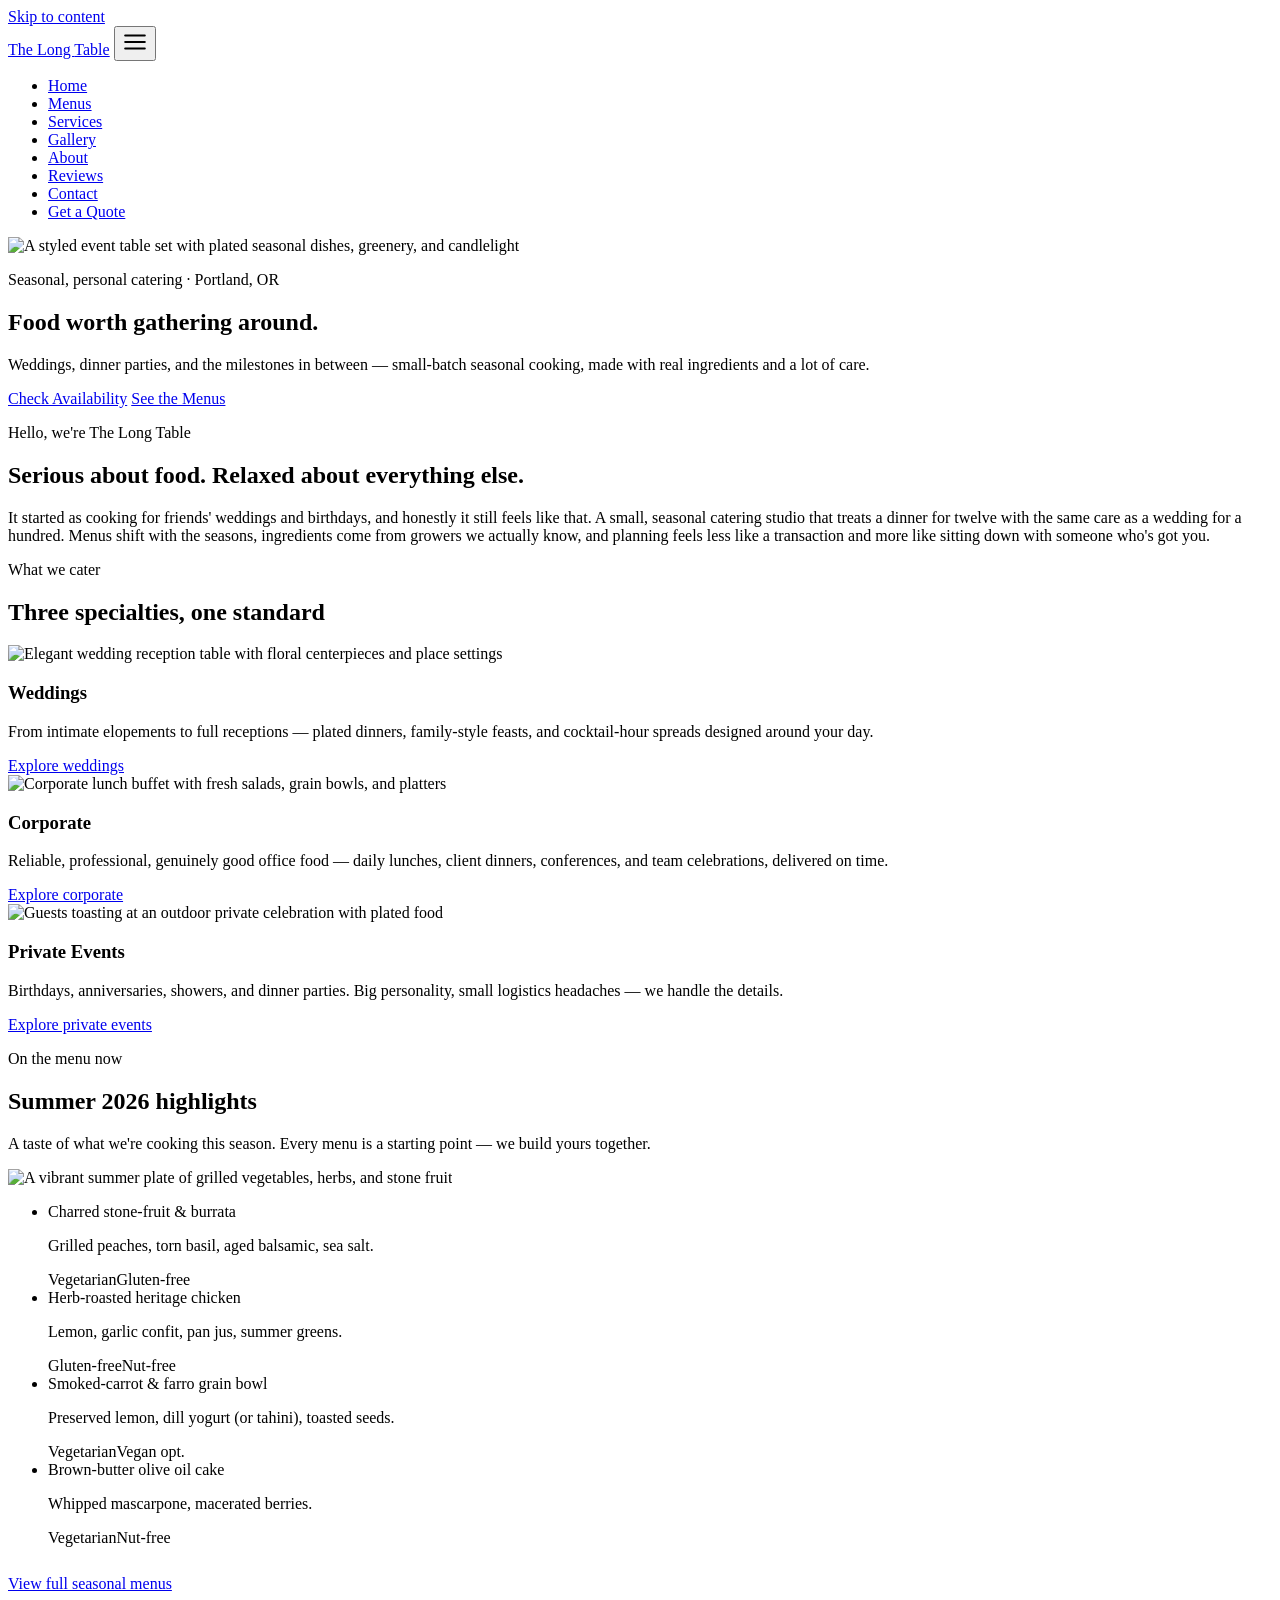
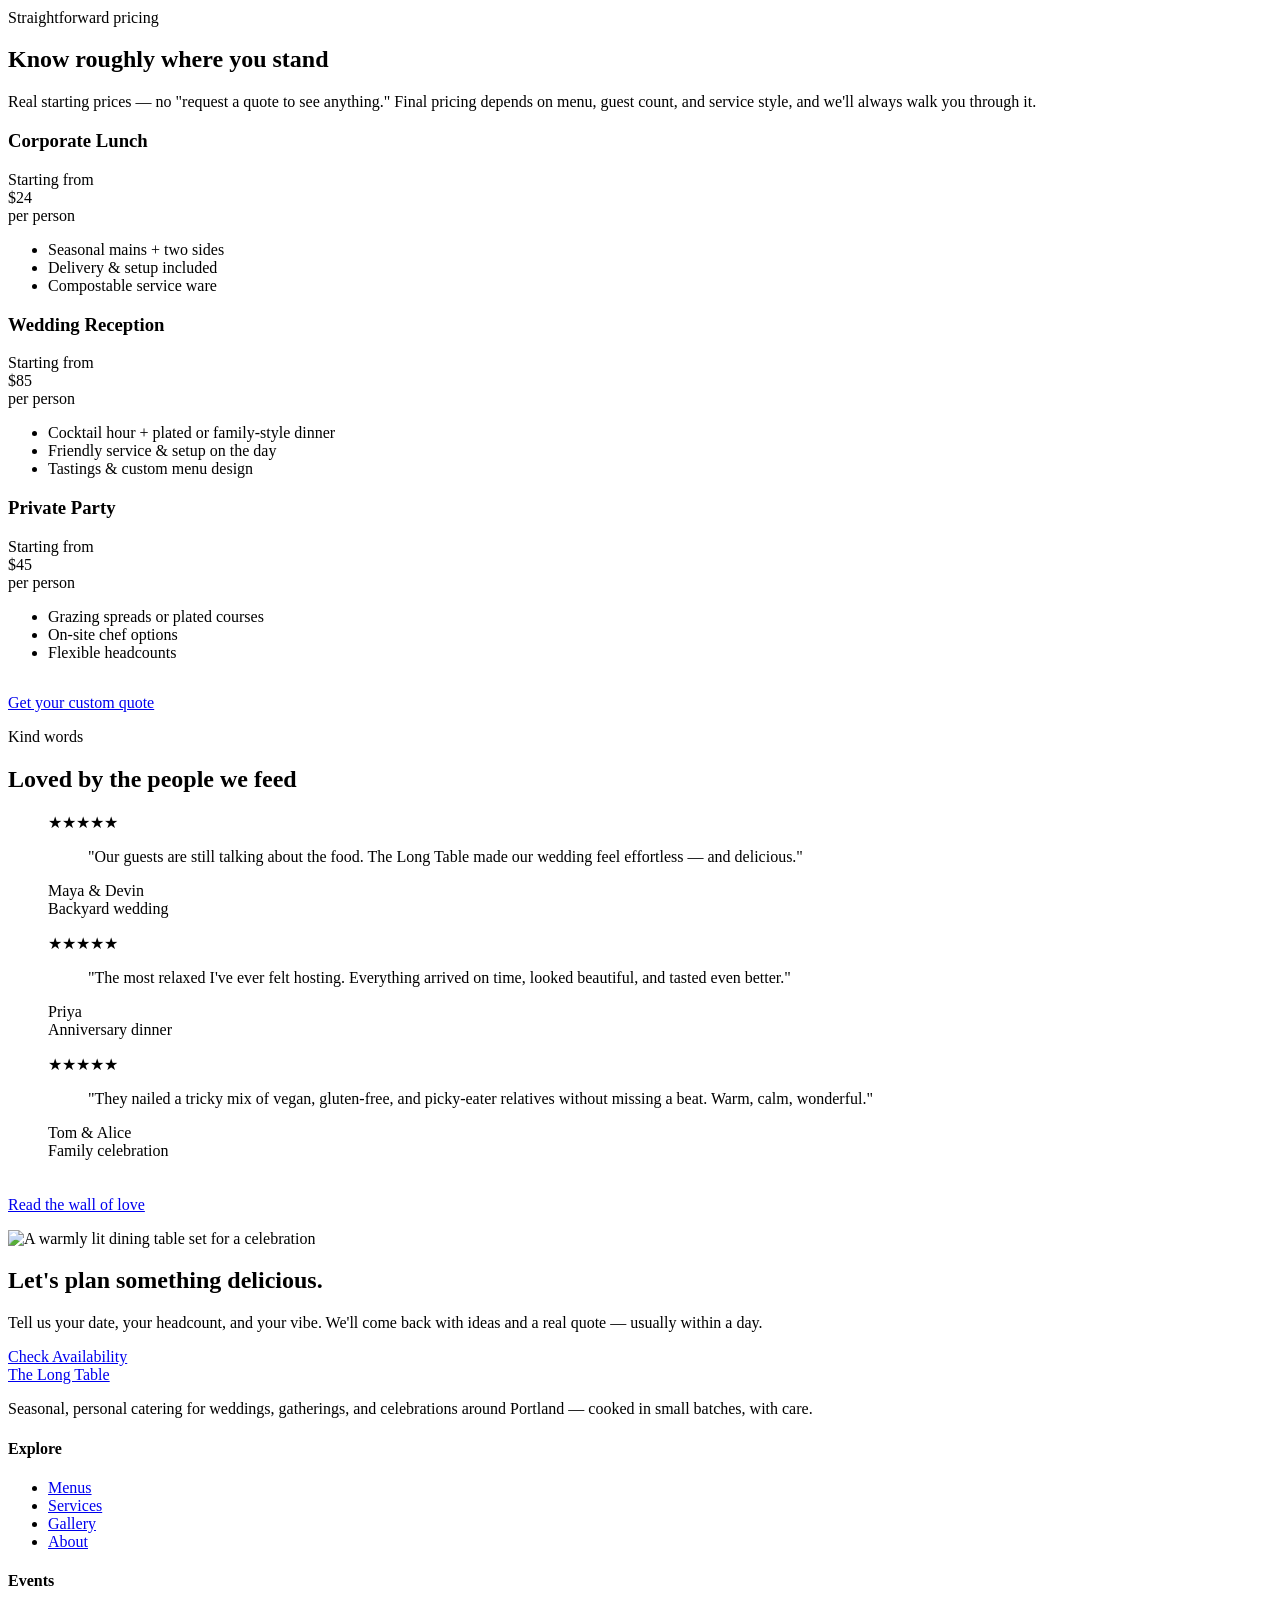
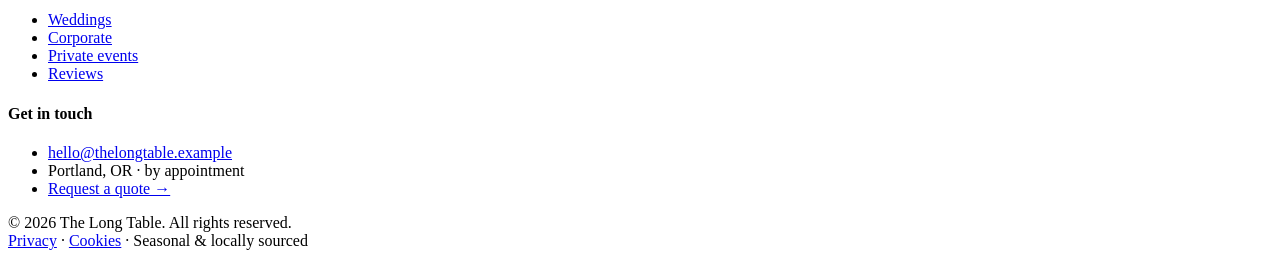
==== index.html @ b8d9b35b "Add files via upload" ====
<!DOCTYPE html>
<html lang="en" data-theme="earthy">
<head>
  <meta charset="UTF-8" />
  <meta name="viewport" content="width=device-width, initial-scale=1.0" />
  <title>The Long Table | Seasonal Catering for Weddings &amp; Gatherings</title>
  <meta name="description" content="The Long Table is a small, seasonal catering studio in Portland cooking for weddings, gatherings, and celebrations. Locally sourced menus, cooked in small batches with care. Get a quote today." />
  <link rel="canonical" href="https://www.thelongtable.example/" />

  <!-- Open Graph / social -->
  <meta property="og:title" content="The Long Table — Seasonal Catering" />
  <meta property="og:description" content="A small, seasonal catering studio cooking for weddings, gatherings, and celebrations around Portland." />
  <meta property="og:type" content="website" />
  <meta property="og:image" content="https://images.unsplash.com/photo-1555939594-58d7cb561ad1?auto=format&fit=crop&w=1200&q=70" />

  <!-- Fonts: preconnect then load display serif + sans body -->
  <link rel="preconnect" href="https://fonts.googleapis.com" />
  <link rel="preconnect" href="https://fonts.gstatic.com" crossorigin />
  <link href="https://fonts.googleapis.com/css2?family=Playfair+Display:wght@500;600;700&family=Montserrat:wght@400;500;600&display=swap" rel="stylesheet" />
  <link rel="icon" href="favicon.svg" type="image/svg+xml" />
  <link rel="stylesheet" href="css/styles.css" />

  <!-- SEO: LocalBusiness structured data -->
  <script type="application/ld+json">
  {
    "@context": "https://schema.org",
    "@type": "CateringService",
    "name": "The Long Table",
    "description": "A small, seasonal catering studio cooking for weddings, gatherings, and celebrations around Portland.",
    "image": "https://images.unsplash.com/photo-1555939594-58d7cb561ad1?auto=format&fit=crop&w=1200&q=70",
    "url": "https://www.thelongtable.example/",
    "email": "hello@thelongtable.example",
    "priceRange": "$$",
    "address": {
      "@type": "PostalAddress",
      "addressLocality": "Portland",
      "addressRegion": "OR",
      "addressCountry": "US"
    },
    "servesCuisine": ["Seasonal", "Mediterranean", "Modern American"],
    "areaServed": "Greater Portland metro"
  }
  </script>
</head>
<body>
  <a class="skip-link" href="#main">Skip to content</a>

  <!-- ================= HEADER / STICKY NAV ================= -->
  <header class="site-header">
    <div class="container">
      <nav class="nav" aria-label="Primary">
        <a href="index.html" class="brand">The Long <span>Table</span></a>
        <button class="nav-toggle" aria-label="Toggle menu" aria-expanded="false" aria-controls="nav-links">
          <svg width="26" height="26" viewBox="0 0 24 24" fill="none" stroke="currentColor" stroke-width="2" stroke-linecap="round"><line x1="3" y1="6" x2="21" y2="6"/><line x1="3" y1="12" x2="21" y2="12"/><line x1="3" y1="18" x2="21" y2="18"/></svg>
        </button>
        <ul class="nav-links" id="nav-links">
          <li><a href="index.html" aria-current="page">Home</a></li>
          <li><a href="menus.html">Menus</a></li>
          <li><a href="services.html">Services</a></li>
          <li><a href="gallery.html">Gallery</a></li>
          <li><a href="about.html">About</a></li>
          <li><a href="testimonials.html">Reviews</a></li>
          <li><a href="contact.html">Contact</a></li>
          <li class="nav-cta"><a class="btn btn--primary" href="contact.html">Get a Quote</a></li>
        </ul>
      </nav>
    </div>
  </header>

  <main id="main">
    <!-- ================= HERO ================= -->
    <section class="hero">
      <img
        class="hero__img"
        src="https://images.unsplash.com/photo-1555244162-803834f70033?auto=format&fit=crop&w=2000&q=70"
        alt="A styled event table set with plated seasonal dishes, greenery, and candlelight"
        fetchpriority="high"
        width="2000" height="1333" />
      <div class="container">
        <div class="hero__inner">
          <p class="eyebrow hero__eyebrow">Seasonal, personal catering · Portland, OR</p>
          <h1>Food worth gathering around.</h1>
          <p>Weddings, dinner parties, and the milestones in between — small-batch seasonal cooking, made with real ingredients and a lot of care.</p>
          <div class="hero__actions">
            <a class="btn btn--primary btn--lg" href="contact.html">Check Availability</a>
            <a class="btn btn--ghost btn--lg" href="menus.html">See the Menus</a>
          </div>
        </div>
      </div>
    </section>

    <!-- ================= INTRO ================= -->
    <section class="section">
      <div class="container container--narrow text-center reveal">
        <p class="eyebrow">Hello, we're The Long Table</p>
        <h2>Serious about food. Relaxed about everything else.</h2>
        <p class="lead">It started as cooking for friends' weddings and birthdays, and honestly it still feels like that. A small, seasonal catering studio that treats a dinner for twelve with the same care as a wedding for a hundred. Menus shift with the seasons, ingredients come from growers we actually know, and planning feels less like a transaction and more like sitting down with someone who's got you.</p>
      </div>
    </section>

    <!-- ================= SERVICE CATEGORIES ================= -->
    <section class="section section--alt">
      <div class="container">
        <div class="section-head section-head--center reveal">
          <p class="eyebrow">What we cater</p>
          <h2>Three specialties, one standard</h2>
        </div>
        <div class="grid grid--3">
          <article class="card reveal">
            <img class="card__img" src="https://images.unsplash.com/photo-1519225421980-715cb0215aed?auto=format&fit=crop&w=800&q=70" alt="Elegant wedding reception table with floral centerpieces and place settings" loading="lazy" width="800" height="533" />
            <div class="card__body">
              <h3>Weddings</h3>
              <p>From intimate elopements to full receptions — plated dinners, family-style feasts, and cocktail-hour spreads designed around your day.</p>
              <a class="card__link" href="services.html#weddings">Explore weddings</a>
            </div>
          </article>
          <article class="card reveal">
            <img class="card__img" src="https://images.unsplash.com/photo-1517248135467-4c7edcad34c4?auto=format&fit=crop&w=800&q=70" alt="Corporate lunch buffet with fresh salads, grain bowls, and platters" loading="lazy" width="800" height="533" />
            <div class="card__body">
              <h3>Corporate</h3>
              <p>Reliable, professional, genuinely good office food — daily lunches, client dinners, conferences, and team celebrations, delivered on time.</p>
              <a class="card__link" href="services.html#corporate">Explore corporate</a>
            </div>
          </article>
          <article class="card reveal">
            <img class="card__img" src="https://images.unsplash.com/photo-1530103862676-de8c9debad1d?auto=format&fit=crop&w=800&q=70" alt="Guests toasting at an outdoor private celebration with plated food" loading="lazy" width="800" height="533" />
            <div class="card__body">
              <h3>Private Events</h3>
              <p>Birthdays, anniversaries, showers, and dinner parties. Big personality, small logistics headaches — we handle the details.</p>
              <a class="card__link" href="services.html#private">Explore private events</a>
            </div>
          </article>
        </div>
      </div>
    </section>

    <!-- ================= FEATURED MENU HIGHLIGHTS ================= -->
    <section class="section">
      <div class="container">
        <div class="section-head reveal">
          <p class="eyebrow">On the menu now</p>
          <h2>Summer 2026 highlights</h2>
          <p class="lead">A taste of what we're cooking this season. Every menu is a starting point — we build yours together.</p>
        </div>
        <div class="split reveal">
          <div class="split__media">
            <img src="https://images.unsplash.com/photo-1540189549336-e6e99c3679fe?auto=format&fit=crop&w=900&q=70" alt="A vibrant summer plate of grilled vegetables, herbs, and stone fruit" loading="lazy" width="900" height="1125" />
          </div>
          <div>
            <ul class="menu-list">
              <li class="menu-item">
                <span class="menu-item__name">Charred stone-fruit &amp; burrata</span>
                <p class="menu-item__desc">Grilled peaches, torn basil, aged balsamic, sea salt.</p>
                <div class="diet-tags"><span class="diet-tag" data-diet="veg">Vegetarian</span><span class="diet-tag" data-diet="gf">Gluten-free</span></div>
              </li>
              <li class="menu-item">
                <span class="menu-item__name">Herb-roasted heritage chicken</span>
                <p class="menu-item__desc">Lemon, garlic confit, pan jus, summer greens.</p>
                <div class="diet-tags"><span class="diet-tag" data-diet="gf">Gluten-free</span><span class="diet-tag" data-diet="nf">Nut-free</span></div>
              </li>
              <li class="menu-item">
                <span class="menu-item__name">Smoked-carrot &amp; farro grain bowl</span>
                <p class="menu-item__desc">Preserved lemon, dill yogurt (or tahini), toasted seeds.</p>
                <div class="diet-tags"><span class="diet-tag" data-diet="veg">Vegetarian</span><span class="diet-tag" data-diet="vegan">Vegan opt.</span></div>
              </li>
              <li class="menu-item">
                <span class="menu-item__name">Brown-butter olive oil cake</span>
                <p class="menu-item__desc">Whipped mascarpone, macerated berries.</p>
                <div class="diet-tags"><span class="diet-tag" data-diet="veg">Vegetarian</span><span class="diet-tag" data-diet="nf">Nut-free</span></div>
              </li>
            </ul>
            <p style="margin-top:1.75rem"><a class="btn btn--ghost" href="menus.html">View full seasonal menus</a></p>
          </div>
        </div>
      </div>
    </section>

    <!-- ================= PRICING NOTE ================= -->
    <section class="section section--alt">
      <div class="container">
        <div class="section-head section-head--center reveal">
          <p class="eyebrow">Straightforward pricing</p>
          <h2>Know roughly where you stand</h2>
          <p class="lead">Real starting prices — no "request a quote to see anything." Final pricing depends on menu, guest count, and service style, and we'll always walk you through it.</p>
        </div>
        <div class="price-band">
          <div class="price-card reveal">
            <h3>Corporate Lunch</h3>
            <span class="from">Starting from</span>
            <div class="amount">$24</div>
            <span class="per">per person</span>
            <ul>
              <li>Seasonal mains + two sides</li>
              <li>Delivery &amp; setup included</li>
              <li>Compostable service ware</li>
            </ul>
          </div>
          <div class="price-card price-card--featured reveal">
            <h3>Wedding Reception</h3>
            <span class="from">Starting from</span>
            <div class="amount">$85</div>
            <span class="per">per person</span>
            <ul>
              <li>Cocktail hour + plated or family-style dinner</li>
              <li>Friendly service &amp; setup on the day</li>
              <li>Tastings &amp; custom menu design</li>
            </ul>
          </div>
          <div class="price-card reveal">
            <h3>Private Party</h3>
            <span class="from">Starting from</span>
            <div class="amount">$45</div>
            <span class="per">per person</span>
            <ul>
              <li>Grazing spreads or plated courses</li>
              <li>On-site chef options</li>
              <li>Flexible headcounts</li>
            </ul>
          </div>
        </div>
        <p class="text-center" style="margin-top:2rem"><a class="btn btn--primary" href="contact.html">Get your custom quote</a></p>
      </div>
    </section>

    <!-- ================= TESTIMONIALS STRIP ================= -->
    <section class="section">
      <div class="container">
        <div class="section-head section-head--center reveal">
          <p class="eyebrow">Kind words</p>
          <h2>Loved by the people we feed</h2>
        </div>
        <div class="testimonial-strip">
          <figure class="quote-card reveal">
            <div class="stars" aria-label="5 out of 5 stars">★★★★★</div>
            <blockquote>"Our guests are still talking about the food. The Long Table made our wedding feel effortless — and delicious."</blockquote>
            <figcaption><span class="who">Maya &amp; Devin</span><br /><span class="source-badge">Backyard wedding</span></figcaption>
          </figure>
          <figure class="quote-card reveal">
            <div class="stars" aria-label="5 out of 5 stars">★★★★★</div>
            <blockquote>"The most relaxed I've ever felt hosting. Everything arrived on time, looked beautiful, and tasted even better."</blockquote>
            <figcaption><span class="who">Priya</span><br /><span class="source-badge">Anniversary dinner</span></figcaption>
          </figure>
          <figure class="quote-card reveal">
            <div class="stars" aria-label="5 out of 5 stars">★★★★★</div>
            <blockquote>"They nailed a tricky mix of vegan, gluten-free, and picky-eater relatives without missing a beat. Warm, calm, wonderful."</blockquote>
            <figcaption><span class="who">Tom &amp; Alice</span><br /><span class="source-badge">Family celebration</span></figcaption>
          </figure>
        </div>
        <p class="text-center" style="margin-top:2.25rem"><a class="btn btn--ghost" href="testimonials.html">Read the wall of love</a></p>
      </div>
    </section>

    <!-- ================= CTA BANNER ================= -->
    <section class="section cta-banner">
      <img class="cta-banner__img" src="https://images.unsplash.com/photo-1414235077428-338989a2e8c0?auto=format&fit=crop&w=2000&q=70" alt="A warmly lit dining table set for a celebration" loading="lazy" width="2000" height="1333" />
      <div class="container reveal">
        <h2>Let's plan something delicious.</h2>
        <p>Tell us your date, your headcount, and your vibe. We'll come back with ideas and a real quote — usually within a day.</p>
        <a class="btn btn--primary btn--lg" href="contact.html">Check Availability</a>
      </div>
    </section>
  </main>

  <!-- ================= FOOTER ================= -->
  <footer class="site-footer">
    <div class="container">
      <div class="footer-grid">
        <div>
          <a href="index.html" class="brand">The Long Table</a>
          <p>Seasonal, personal catering for weddings, gatherings, and celebrations around Portland — cooked in small batches, with care.</p>
        </div>
        <div>
          <h4>Explore</h4>
          <ul>
            <li><a href="menus.html">Menus</a></li>
            <li><a href="services.html">Services</a></li>
            <li><a href="gallery.html">Gallery</a></li>
            <li><a href="about.html">About</a></li>
          </ul>
        </div>
        <div>
          <h4>Events</h4>
          <ul>
            <li><a href="services.html#weddings">Weddings</a></li>
            <li><a href="services.html#corporate">Corporate</a></li>
            <li><a href="services.html#private">Private events</a></li>
            <li><a href="testimonials.html">Reviews</a></li>
          </ul>
        </div>
        <div>
          <h4>Get in touch</h4>
          <ul>
            <li><a href="mailto:hello@thelongtable.example">hello@thelongtable.example</a></li>
            <li>Portland, OR &middot; by appointment</li>
            <li><a href="contact.html">Request a quote →</a></li>
          </ul>
        </div>
      </div>
      <div class="footer-bottom">
        <span>&copy; <span id="year">2026</span> The Long Table. All rights reserved.</span>
        <nav class="footer-legal" aria-label="Legal"><a href="privacy.html">Privacy</a> <span aria-hidden="true">&middot;</span> <a href="cookies.html">Cookies</a> <span aria-hidden="true">&middot;</span> Seasonal &amp; locally sourced</nav>
      </div>
    </div>
  </footer>

  <script src="js/main.js"></script>
</body>
</html>
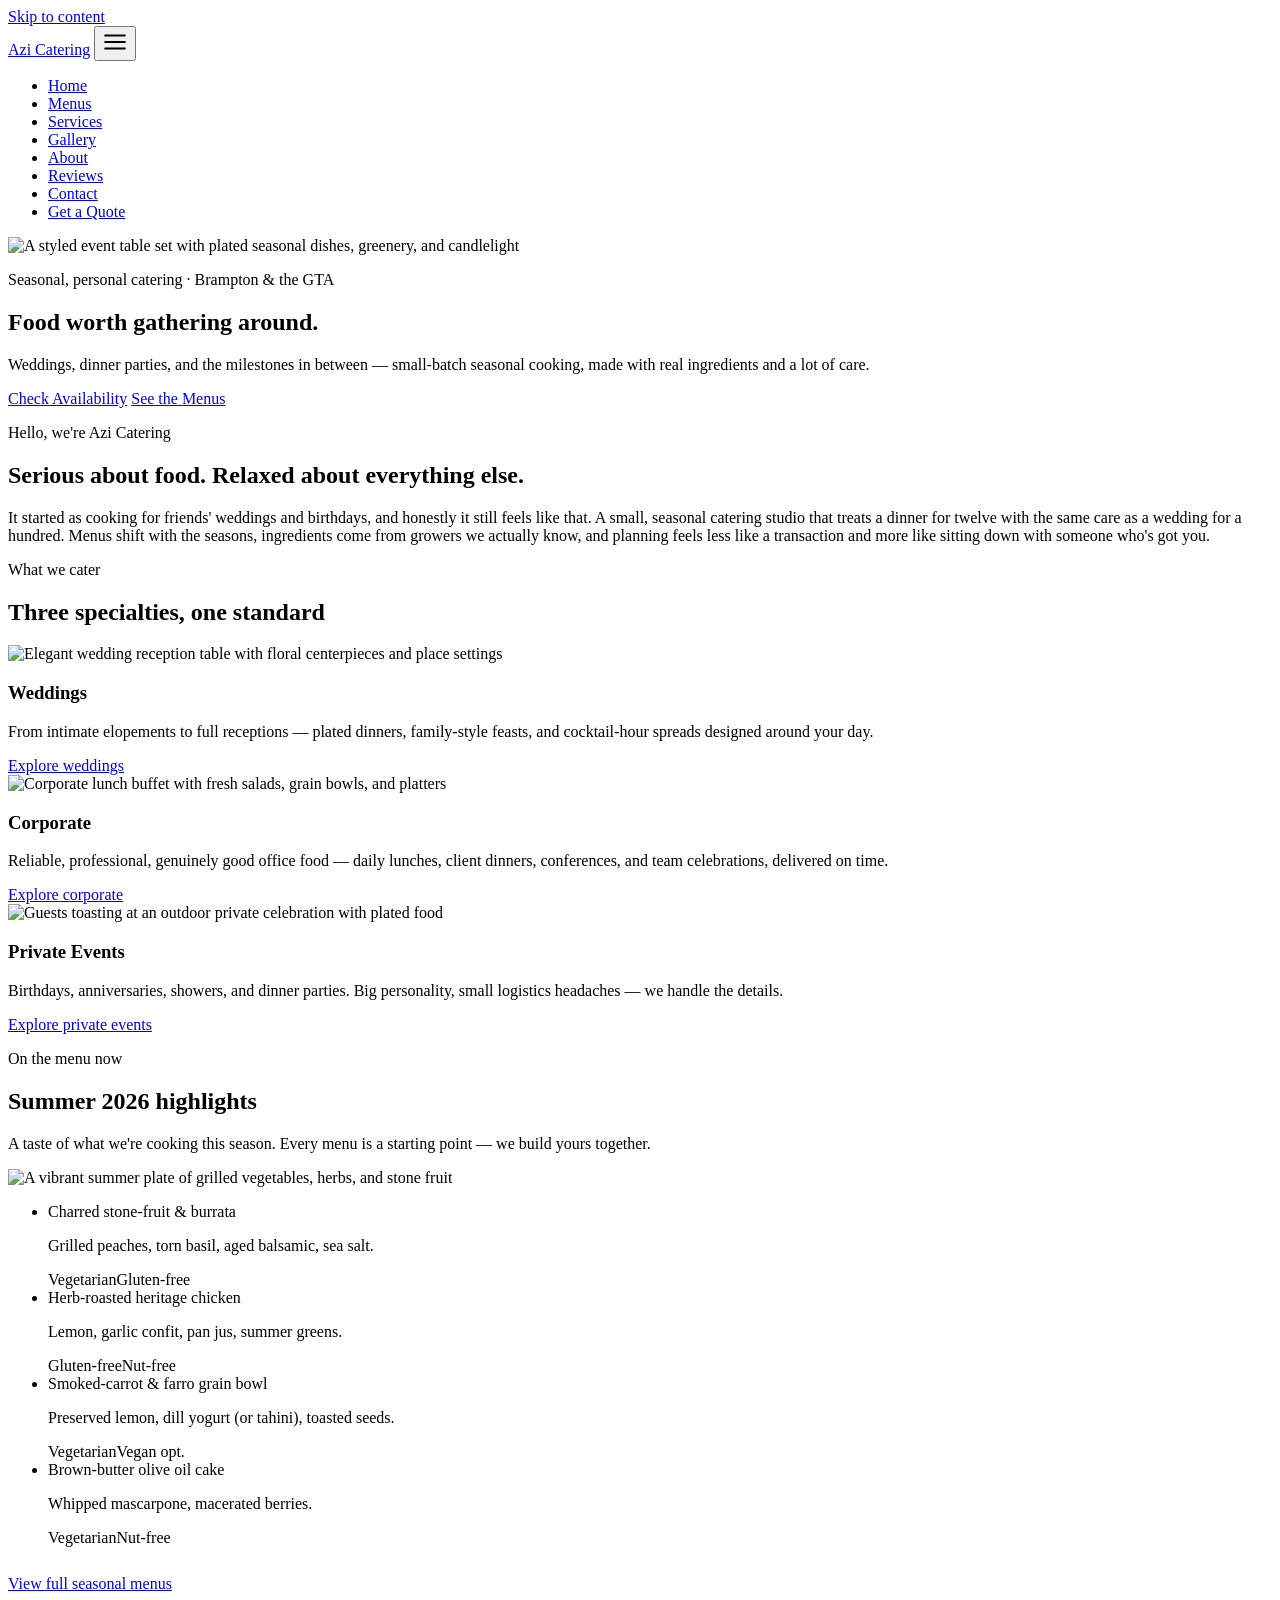
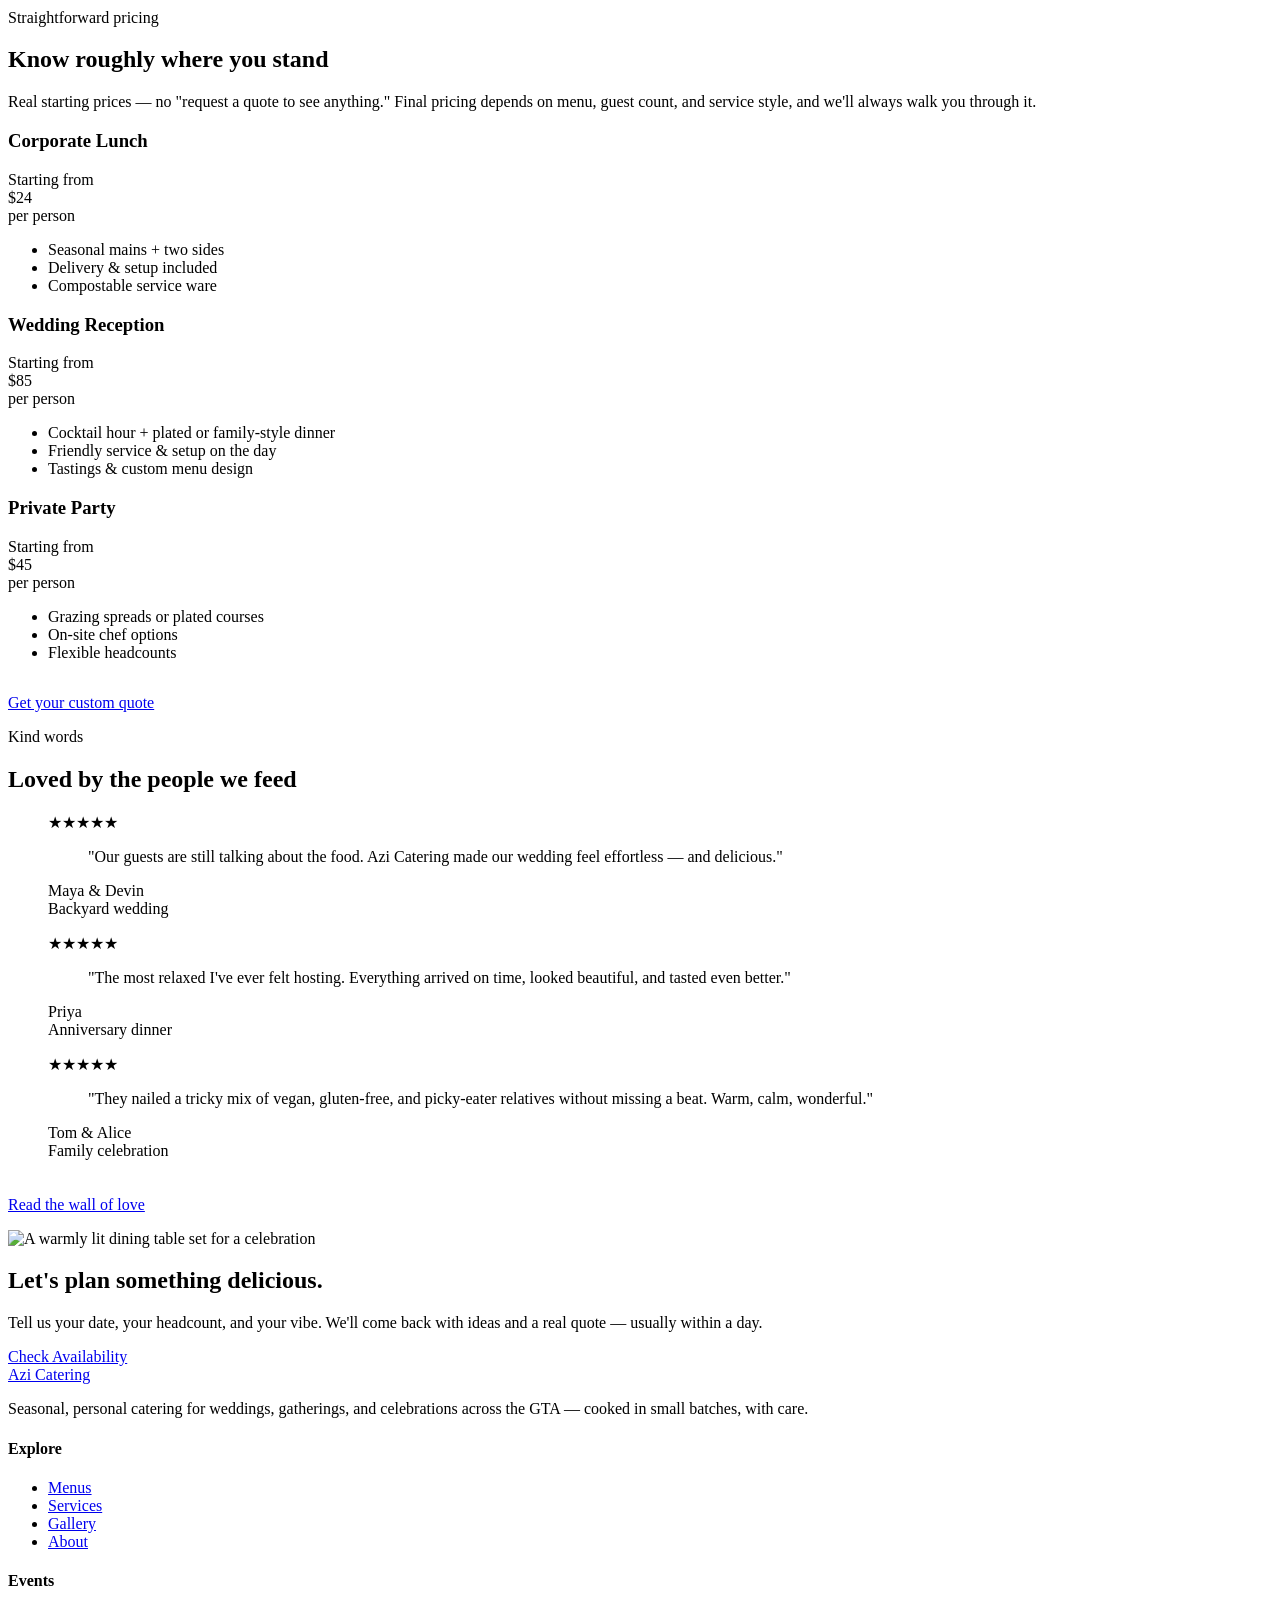
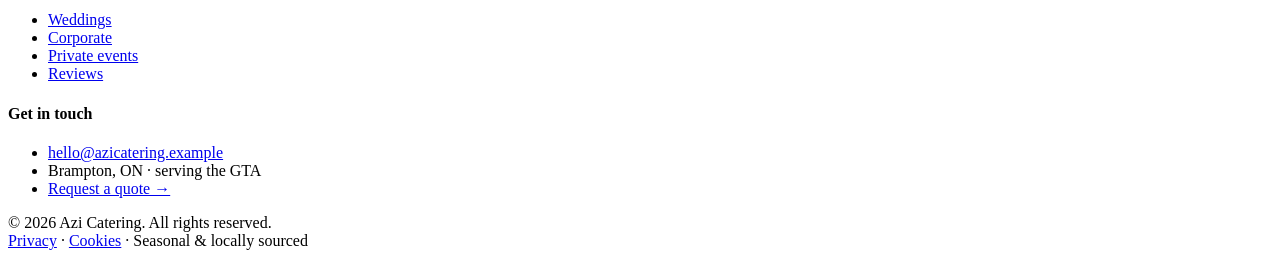
==== commit f5ae4e50: "Add files via upload rebranding" ====
--- a/index.html
+++ b/index.html
@@ -3,13 +3,13 @@
 <head>
   <meta charset="UTF-8" />
   <meta name="viewport" content="width=device-width, initial-scale=1.0" />
-  <title>The Long Table | Seasonal Catering for Weddings &amp; Gatherings</title>
-  <meta name="description" content="The Long Table is a small, seasonal catering studio in Portland cooking for weddings, gatherings, and celebrations. Locally sourced menus, cooked in small batches with care. Get a quote today." />
-  <link rel="canonical" href="https://www.thelongtable.example/" />
+  <title>Azi Catering | Seasonal Catering for Weddings &amp; Gatherings in the GTA</title>
+  <meta name="description" content="Azi Catering is a small, seasonal catering studio in Brampton, Ontario, cooking for weddings, gatherings, and celebrations across the GTA. Locally sourced menus, cooked in small batches with care. Get a quote today." />
+  <link rel="canonical" href="https://www.azicatering.example/" />
 
   <!-- Open Graph / social -->
-  <meta property="og:title" content="The Long Table — Seasonal Catering" />
-  <meta property="og:description" content="A small, seasonal catering studio cooking for weddings, gatherings, and celebrations around Portland." />
+  <meta property="og:title" content="Azi Catering — Seasonal Catering" />
+  <meta property="og:description" content="A small, seasonal catering studio in Brampton cooking for weddings, gatherings, and celebrations across the GTA." />
   <meta property="og:type" content="website" />
   <meta property="og:image" content="https://images.unsplash.com/photo-1555939594-58d7cb561ad1?auto=format&fit=crop&w=1200&q=70" />
 
@@ -25,20 +25,20 @@
   {
     "@context": "https://schema.org",
     "@type": "CateringService",
-    "name": "The Long Table",
-    "description": "A small, seasonal catering studio cooking for weddings, gatherings, and celebrations around Portland.",
+    "name": "Azi Catering",
+    "description": "A small, seasonal catering studio in Brampton cooking for weddings, gatherings, and celebrations across the GTA.",
     "image": "https://images.unsplash.com/photo-1555939594-58d7cb561ad1?auto=format&fit=crop&w=1200&q=70",
-    "url": "https://www.thelongtable.example/",
-    "email": "hello@thelongtable.example",
+    "url": "https://www.azicatering.example/",
+    "email": "hello@azicatering.example",
     "priceRange": "$$",
     "address": {
       "@type": "PostalAddress",
-      "addressLocality": "Portland",
-      "addressRegion": "OR",
-      "addressCountry": "US"
+      "addressLocality": "Brampton",
+      "addressRegion": "ON",
+      "addressCountry": "CA"
     },
     "servesCuisine": ["Seasonal", "Mediterranean", "Modern American"],
-    "areaServed": "Greater Portland metro"
+    "areaServed": "Greater Toronto Area"
   }
   </script>
 </head>
@@ -49,7 +49,7 @@
   <header class="site-header">
     <div class="container">
       <nav class="nav" aria-label="Primary">
-        <a href="index.html" class="brand">The Long <span>Table</span></a>
+        <a href="index.html" class="brand">Azi <span>Catering</span></a>
         <button class="nav-toggle" aria-label="Toggle menu" aria-expanded="false" aria-controls="nav-links">
           <svg width="26" height="26" viewBox="0 0 24 24" fill="none" stroke="currentColor" stroke-width="2" stroke-linecap="round"><line x1="3" y1="6" x2="21" y2="6"/><line x1="3" y1="12" x2="21" y2="12"/><line x1="3" y1="18" x2="21" y2="18"/></svg>
         </button>
@@ -78,7 +78,7 @@
         width="2000" height="1333" />
       <div class="container">
         <div class="hero__inner">
-          <p class="eyebrow hero__eyebrow">Seasonal, personal catering · Portland, OR</p>
+          <p class="eyebrow hero__eyebrow">Seasonal, personal catering · Brampton &amp; the GTA</p>
           <h1>Food worth gathering around.</h1>
           <p>Weddings, dinner parties, and the milestones in between — small-batch seasonal cooking, made with real ingredients and a lot of care.</p>
           <div class="hero__actions">
@@ -92,7 +92,7 @@
     <!-- ================= INTRO ================= -->
     <section class="section">
       <div class="container container--narrow text-center reveal">
-        <p class="eyebrow">Hello, we're The Long Table</p>
+        <p class="eyebrow">Hello, we're Azi Catering</p>
         <h2>Serious about food. Relaxed about everything else.</h2>
         <p class="lead">It started as cooking for friends' weddings and birthdays, and honestly it still feels like that. A small, seasonal catering studio that treats a dinner for twelve with the same care as a wedding for a hundred. Menus shift with the seasons, ingredients come from growers we actually know, and planning feels less like a transaction and more like sitting down with someone who's got you.</p>
       </div>
@@ -232,7 +232,7 @@
         <div class="testimonial-strip">
           <figure class="quote-card reveal">
             <div class="stars" aria-label="5 out of 5 stars">★★★★★</div>
-            <blockquote>"Our guests are still talking about the food. The Long Table made our wedding feel effortless — and delicious."</blockquote>
+            <blockquote>"Our guests are still talking about the food. Azi Catering made our wedding feel effortless — and delicious."</blockquote>
             <figcaption><span class="who">Maya &amp; Devin</span><br /><span class="source-badge">Backyard wedding</span></figcaption>
           </figure>
           <figure class="quote-card reveal">
@@ -266,8 +266,8 @@
     <div class="container">
       <div class="footer-grid">
         <div>
-          <a href="index.html" class="brand">The Long Table</a>
-          <p>Seasonal, personal catering for weddings, gatherings, and celebrations around Portland — cooked in small batches, with care.</p>
+          <a href="index.html" class="brand">Azi Catering</a>
+          <p>Seasonal, personal catering for weddings, gatherings, and celebrations across the GTA — cooked in small batches, with care.</p>
         </div>
         <div>
           <h4>Explore</h4>
@@ -290,14 +290,14 @@
         <div>
           <h4>Get in touch</h4>
           <ul>
-            <li><a href="mailto:hello@thelongtable.example">hello@thelongtable.example</a></li>
-            <li>Portland, OR &middot; by appointment</li>
+            <li><a href="mailto:hello@azicatering.example">hello@azicatering.example</a></li>
+            <li>Brampton, ON &middot; serving the GTA</li>
             <li><a href="contact.html">Request a quote →</a></li>
           </ul>
         </div>
       </div>
       <div class="footer-bottom">
-        <span>&copy; <span id="year">2026</span> The Long Table. All rights reserved.</span>
+        <span>&copy; <span id="year">2026</span> Azi Catering. All rights reserved.</span>
         <nav class="footer-legal" aria-label="Legal"><a href="privacy.html">Privacy</a> <span aria-hidden="true">&middot;</span> <a href="cookies.html">Cookies</a> <span aria-hidden="true">&middot;</span> Seasonal &amp; locally sourced</nav>
       </div>
     </div>
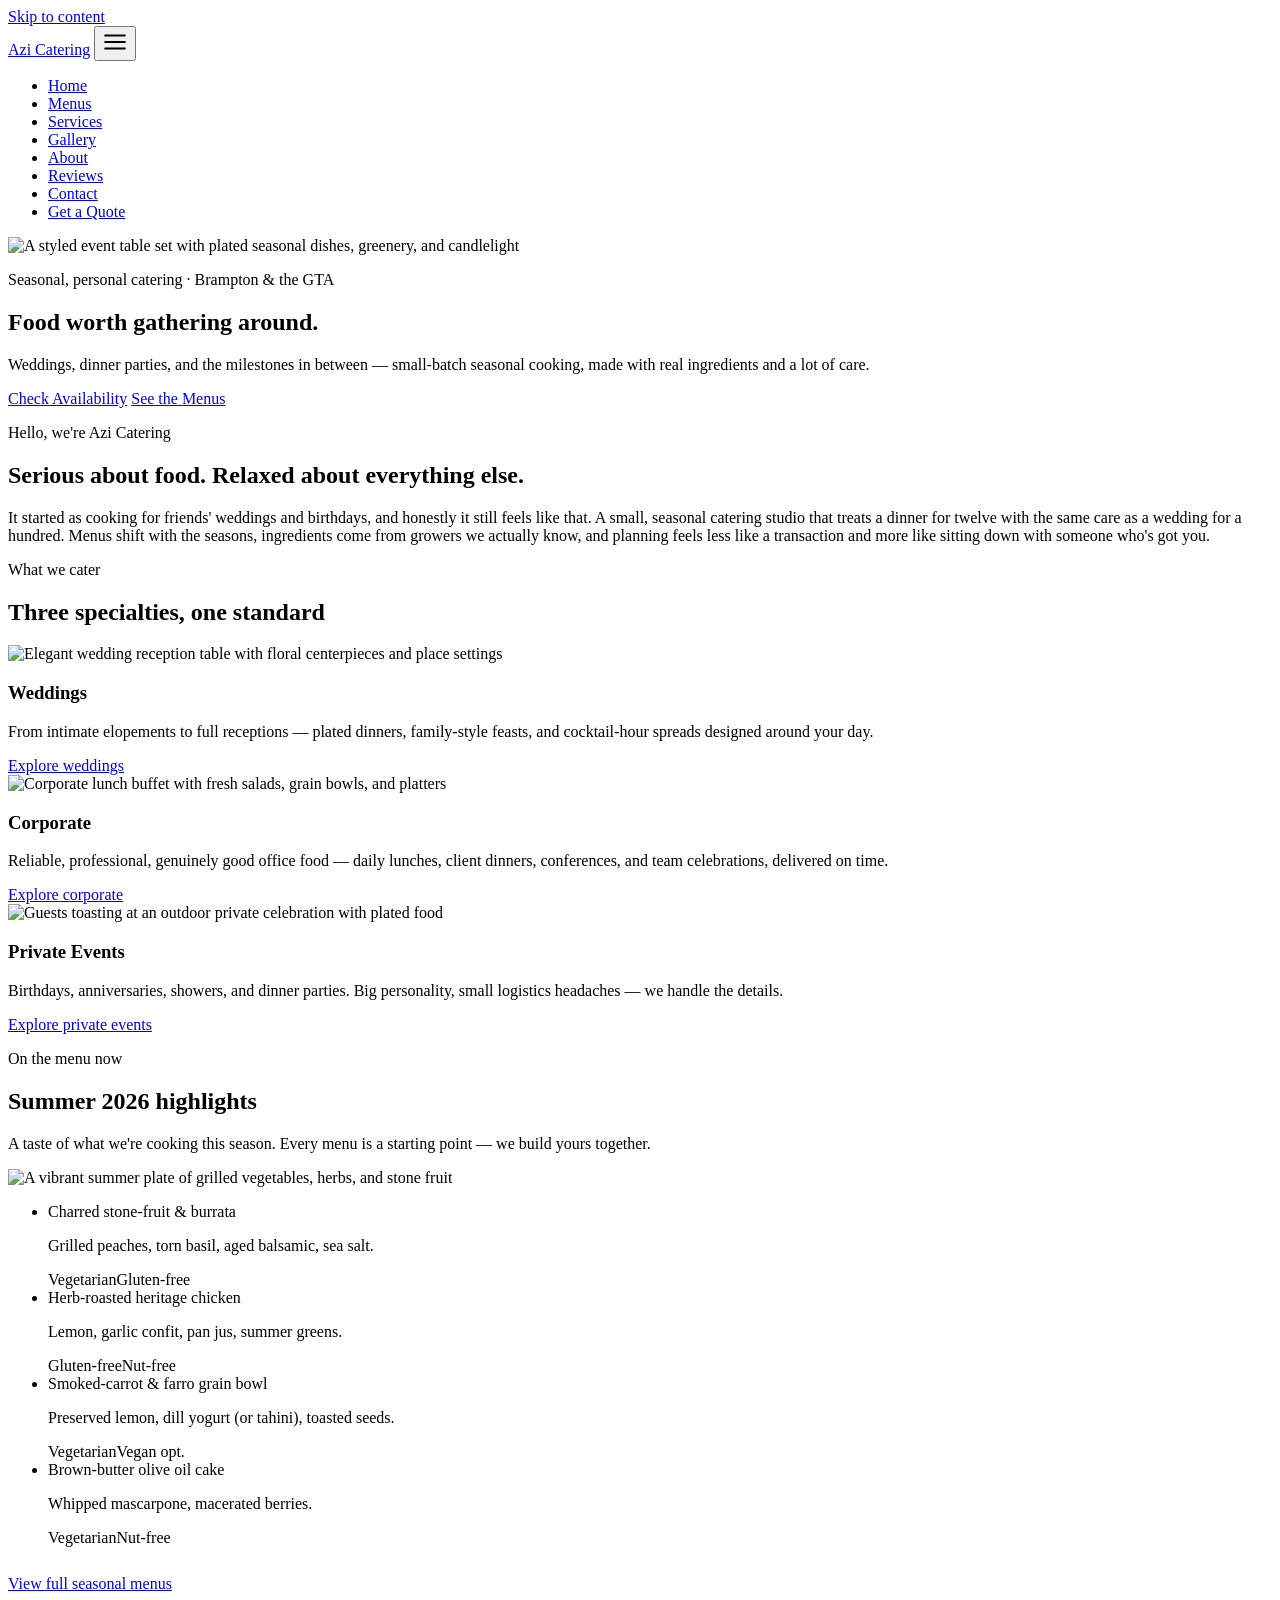
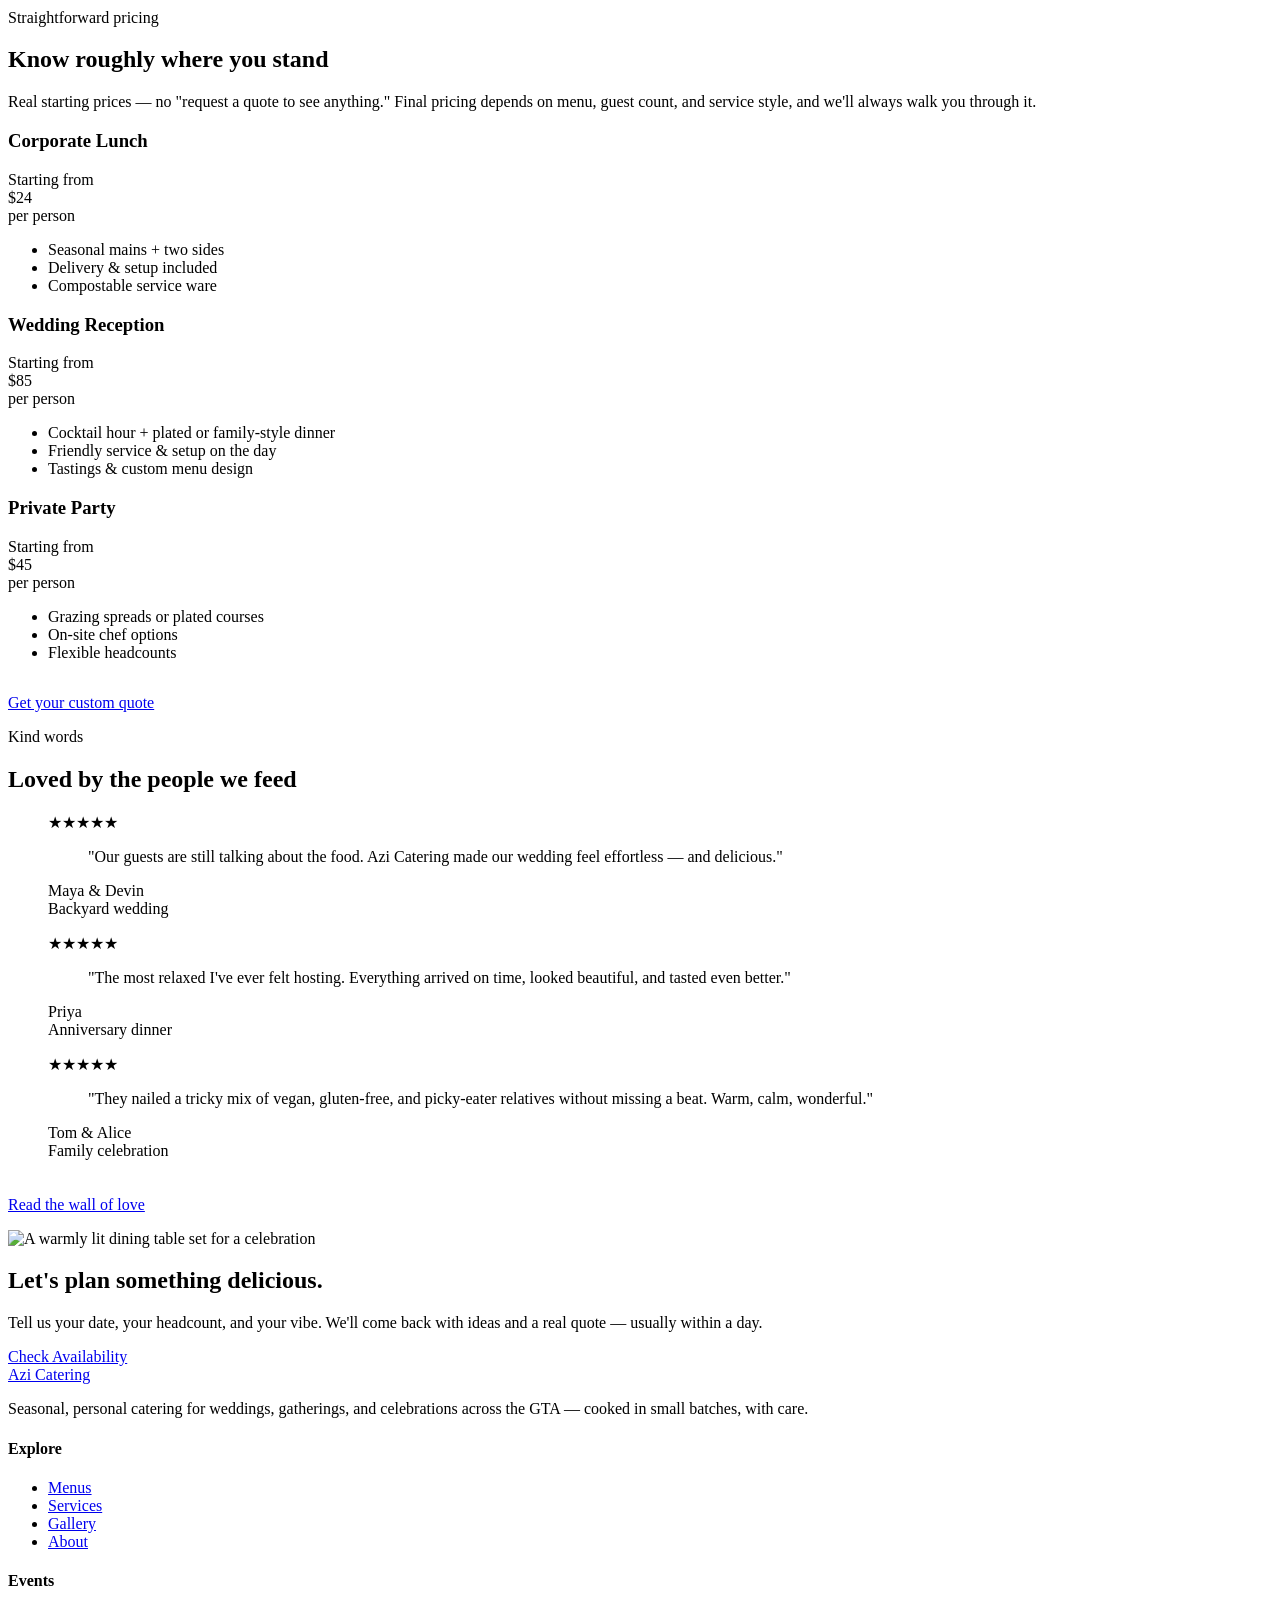
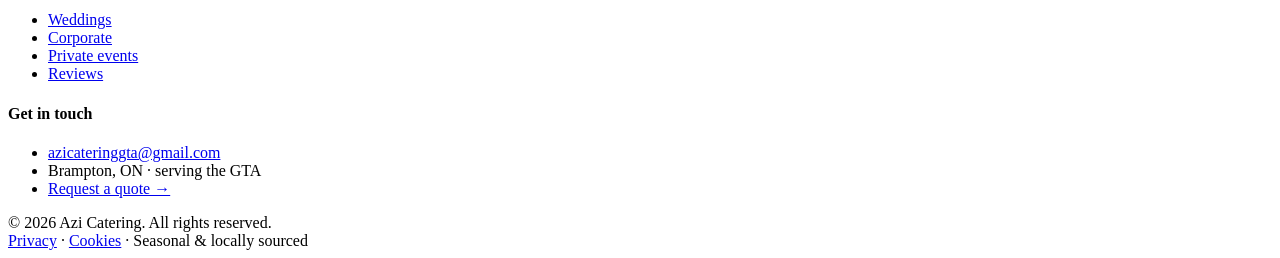
==== commit 89c4ce24: "Add files via upload" ====
--- a/index.html
+++ b/index.html
@@ -29,7 +29,7 @@
     "description": "A small, seasonal catering studio in Brampton cooking for weddings, gatherings, and celebrations across the GTA.",
     "image": "https://images.unsplash.com/photo-1555939594-58d7cb561ad1?auto=format&fit=crop&w=1200&q=70",
     "url": "https://www.azicatering.example/",
-    "email": "hello@azicatering.example",
+    "email": "azicateringgta@gmail.com",
     "priceRange": "$$",
     "address": {
       "@type": "PostalAddress",
@@ -290,7 +290,7 @@
         <div>
           <h4>Get in touch</h4>
           <ul>
-            <li><a href="mailto:hello@azicatering.example">hello@azicatering.example</a></li>
+            <li><a href="mailto:azicateringgta@gmail.com">azicateringgta@gmail.com</a></li>
             <li>Brampton, ON &middot; serving the GTA</li>
             <li><a href="contact.html">Request a quote →</a></li>
           </ul>
